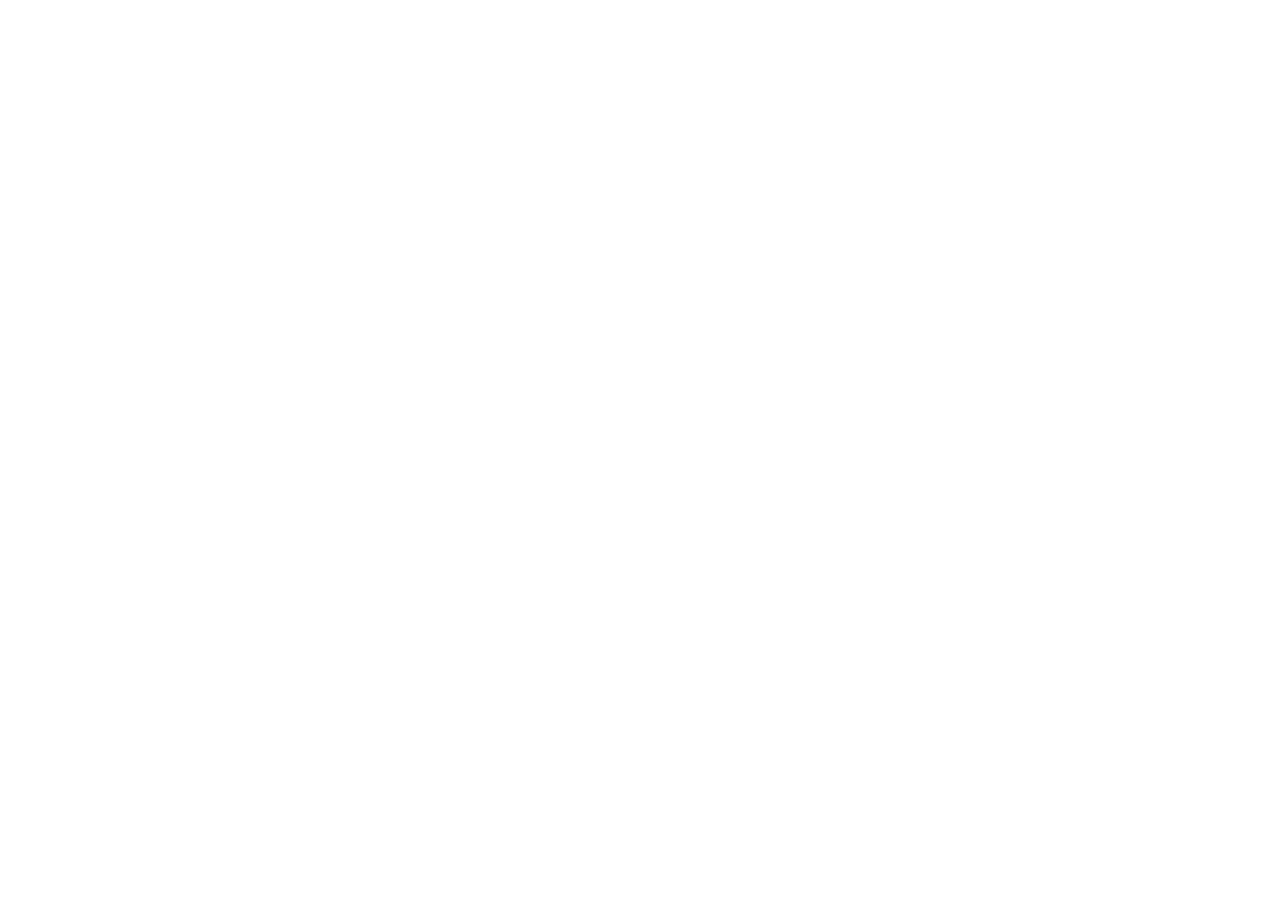
==== index.html @ e0b76adb "First commit" ====
<html lang="en">
<head>
    <meta charset="UTF-8">
    <meta http-equiv="X-UA-Compatible" content="IE=edge">
    <meta name="viewport" content="width=device-width, initial-scale=1.0">
    <title>Document</title>
    <link rel="stylesheet" href="style.css">
</head>
<body>
    









    <script src="app.js"></script>
</body>
</html>
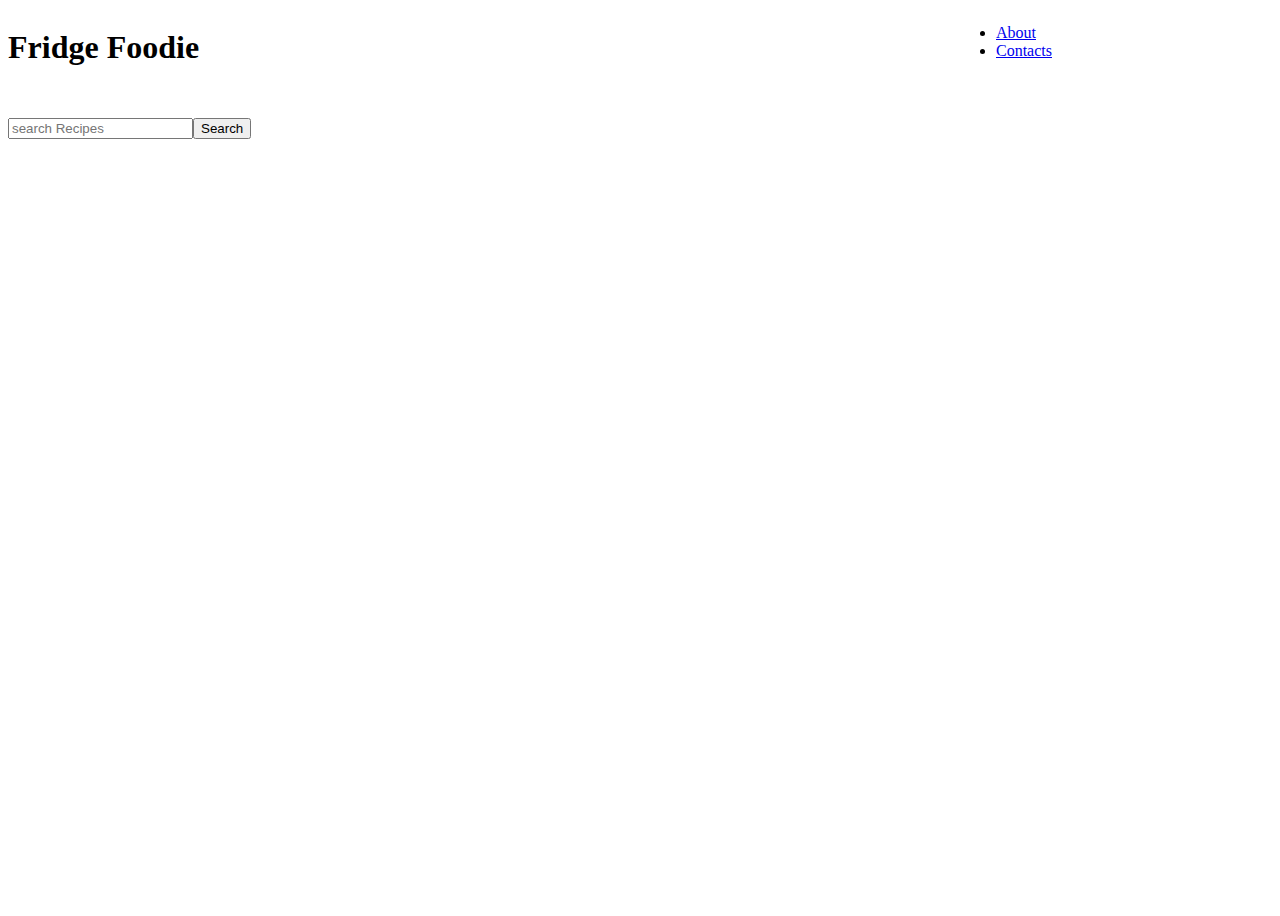
==== commit 2aab9b76: "update" ====
--- a/index.html
+++ b/index.html
@@ -1,22 +1,37 @@
 <html lang="en">
-<head>
-    <meta charset="UTF-8">
-    <meta http-equiv="X-UA-Compatible" content="IE=edge">
-    <meta name="viewport" content="width=device-width, initial-scale=1.0">
+  <head>
+    <meta charset="UTF-8" />
+    <meta http-equiv="X-UA-Compatible" content="IE=edge" />
+    <meta name="viewport" content="width=device-width, initial-scale=1.0" />
     <title>Document</title>
-    <link rel="stylesheet" href="style.css">
-</head>
-<body>
-    
+    <link rel="stylesheet" href="style.css" />
+  </head>
+  <body>
+    <div class="heading">
+      <h1>Fridge Foodie</h1>
+    </div>
+    <div class="navbar">
+      <nav>
+        <div class="navList">
+          <ul>
+            <li><a href="about.html">About</a></li>
+            <li><a href="contact.html">Contacts</a></li>
+          </ul>
+        </div>
+      </nav>
+    </div>
+    <div id="inputBar">
+      <span>
+        <input
+          id="userInput"
+          type="string"
+          placeholder="search Recipes"
+        /><button id="search">Search</button>
+      </span>
+    </div>
 
-
-
-
-
-
-
-
-
+    <div id="container"></div>
+<div id="footer"></div>
     <script src="app.js"></script>
-</body>
-</html>+  </body>
+</html>
--- a/style.css
+++ b/style.css
@@ -0,0 +1,64 @@
+body{
+    display: grid;
+    height: 100vh;
+    grid-template-columns: 1fr 1fr 1fr 1fr;
+    grid-template-rows: .5fr .3fr  3.1fr .2fr ;
+    grid-template-areas: 
+    "heading heading heading navList"
+    "inputBar inputBar inputBar navList"
+    "cards cards cards cards"
+    "footer footer footer footer"
+;}
+
+.heading{
+    grid-area: heading;
+}
+
+#inputBar{
+    grid-area: inputBar;
+}
+
+
+.navbar{
+    grid-area: navList;
+}
+
+#footer{
+    grid-area: footer;
+}
+
+
+
+
+.card{
+    
+    height: 25rem;
+    width: 25rem;
+    
+}
+img {
+    object-fit: contain;
+    max-width: 100%;
+    max-height: 100%;
+}
+#container{
+    grid-area: cards;
+    display: grid;
+    grid-gap: 10px;
+    grid-template-columns: auto auto auto auto;
+    grid-template-rows: auto;
+    padding: 10px;
+
+}
+.card-body{
+    height: auto;
+    width: auto;
+}
+
+@media only screen and (max-width:750px){
+    
+    #container{
+        grid-template-columns: auto;
+        grid-template-rows: max-content;
+    }
+}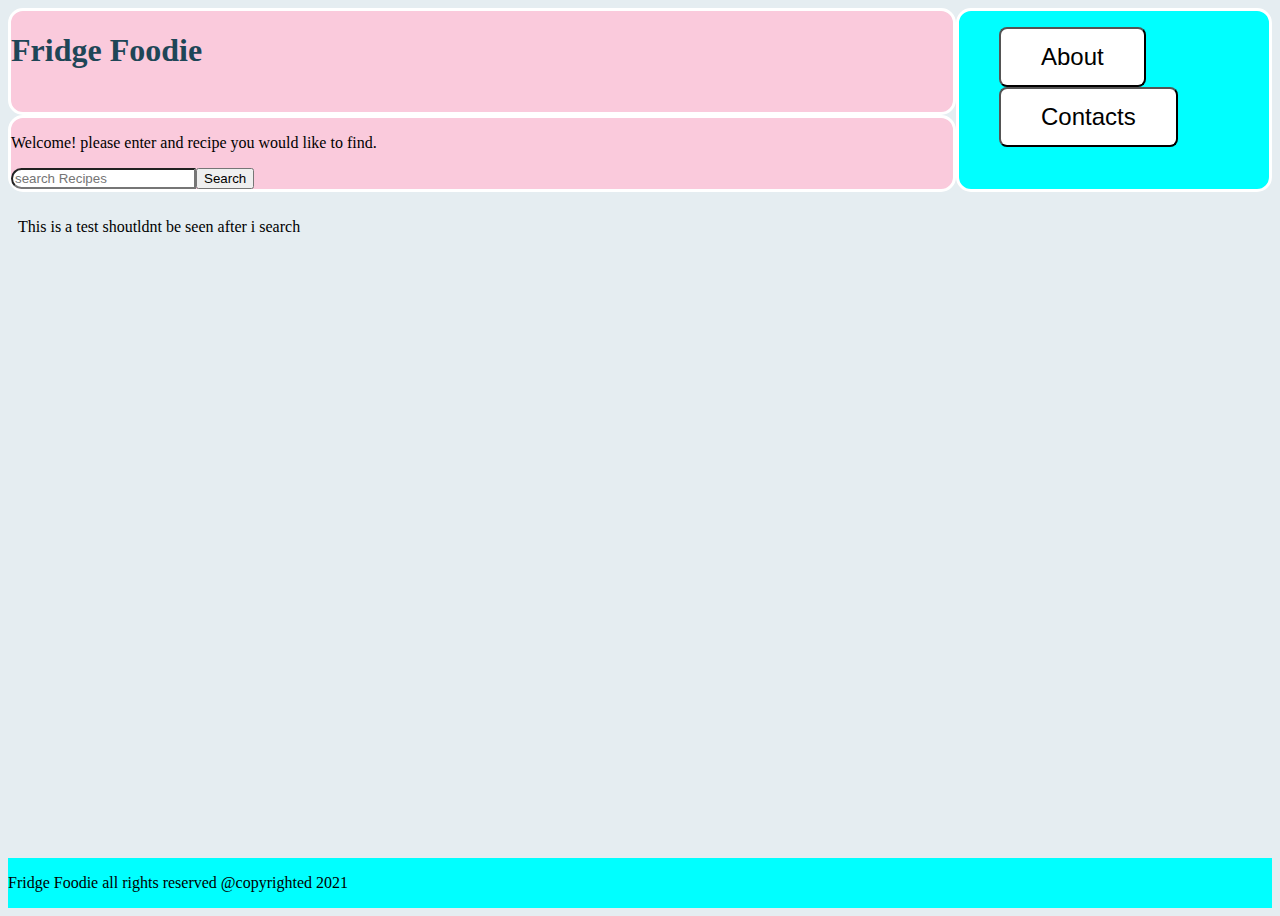
==== commit ddcc7023: "third commit" ====
--- a/index.html
+++ b/index.html
@@ -14,14 +14,29 @@
       <nav>
         <div class="navList">
           <ul>
-            <li><a href="about.html">About</a></li>
-            <li><a href="contact.html">Contacts</a></li>
+            <div>
+              <li>
+                <a href="about.html"
+                  ><button class="navButton">About</button></a
+                >
+              </li>
+            </div>
+            <div>
+              <li>
+                <a href="contact.html"
+                  ><button class="navButton">Contacts</button></a
+                >
+              </li>
+            </div>
           </ul>
         </div>
       </nav>
     </div>
     <div id="inputBar">
       <span>
+        <p id="inputParagraph">
+          Welcome! please enter and recipe you would like to find.
+        </p>
         <input
           id="userInput"
           type="string"
@@ -30,8 +45,12 @@
       </span>
     </div>
 
-    <div id="container"></div>
-<div id="footer"></div>
+    <div id="container">
+      <p>This is a test shoutldnt be seen after i search</p>
+    </div>
+    <div class="footer">
+      <p>Fridge Foodie all rights reserved @copyrighted 2021</p>
+    </div>
     <script src="app.js"></script>
   </body>
 </html>
--- a/style.css
+++ b/style.css
@@ -1,64 +1,217 @@
-body{
-    display: grid;
-    height: 100vh;
-    grid-template-columns: 1fr 1fr 1fr 1fr;
-    grid-template-rows: .5fr .3fr  3.1fr .2fr ;
-    grid-template-areas: 
+body {
+  background-color: rgb(229, 237, 241);
+  display: grid;
+  height: 100vh;
+  grid-template-columns: 1fr 1fr 1fr 1fr;
+  grid-template-rows: 0.5fr 0.3fr 3.1fr 0.2fr;
+  grid-template-areas:
     "heading heading heading navList"
     "inputBar inputBar inputBar navList"
     "cards cards cards cards"
-    "footer footer footer footer"
-;}
-
-.heading{
-    grid-area: heading;
-}
-
-#inputBar{
-    grid-area: inputBar;
-}
-
-
-.navbar{
-    grid-area: navList;
-}
-
-#footer{
-    grid-area: footer;
-}
-
-
-
-
-.card{
+    "footer footer footer footer";
+}
+
+li {
+  list-style-type: none;
+}
+
+.heading {
+  color: rgb(30, 70, 87);
+  background-color: rgb(250, 202, 220);
+  grid-area: heading;
+  border-radius: 15px;
+  border-color: white;
+  border-style: solid;
+}
+
+#inputBar {
+  grid-area: inputBar;
+  background-color: rgb(250, 202, 220);
+  border-radius: 15px;
+  border-style: solid;
+  border-color: white
+}
+#userInput {
+  border-radius: 15px 0 0 15px;
+}
+
+.navbar {
     
-    height: 25rem;
-    width: 25rem;
-    
-}
-img {
-    object-fit: contain;
-    max-width: 100%;
-    max-height: 100%;
-}
-#container{
+  color: white;
+  position: static;
+  grid-area: navList;
+  background-color: aqua;
+  border-style: solid;
+  border-radius: 15px;
+}
+.navButton{
+    background-color:white ;
+    border-radius: 8px;
+    font-size: 24px;
+    padding: 14px 40px;
+    transition-duration: 0.6s;
+    float: left;
+}
+.navButton:hover{
+    background-color: aqua;
+    box-shadow: 0 12px 16px 0 rgba(236, 63, 236, 0.911), 0 17px 50px 0 rgba(236, 63, 236, 0.911);
+    border-color:rgba(236, 63, 236, 0.911) ;
+}
+
+.footer {
+  background-color: aqua;
+  grid-area: footer;
+}
+
+.card {
+  background-color: white;
+  height: 450px;
+  width: 300px;
+  margin: 10px;
+  border-radius: 15px;
+  transition: all 1s ease-in-out;
+}
+.card-img-top {
+  max-width: 300px;
+  min-width: 300px;
+  max-height: 170px;
+  border-radius: 15px 15px 0 0;
+}
+a.vidButton {
+  appearance: button;
+
+  text-decoration: none;
+  
+}
+.vidButton{
+    background-color: white;
+  transition-duration: 0.6s;
+  border-radius: 8px;
+}
+.vidButton:hover{
+background-color: aqua;
+box-shadow: 0 12px 16px 0 rgba(236, 63, 236, 0.911), 0 17px 50px 0 rgba(236, 63, 236, 0.911);
+border-color:rgba(236, 63, 236, 0.911) ;
+
+}
+
+#container {
+  grid-area: cards;
+  display: grid;
+  grid-gap: 10px;
+  grid-template-columns: auto auto auto auto;
+  grid-template-rows: auto;
+  padding: 10px;
+}
+.card-title {
+  margin: 10px;
+  padding: 10px;
+}
+.card-text {
+  font-family: "Times New Roman", Times, serif;
+  max-height: 200px;
+  width: fit-content;
+  padding: 10px;
+}
+/* about page style */
+#aboutContainer{
     grid-area: cards;
-    display: grid;
-    grid-gap: 10px;
-    grid-template-columns: auto auto auto auto;
-    grid-template-rows: auto;
-    padding: 10px;
-
-}
-.card-body{
-    height: auto;
-    width: auto;
-}
-
-@media only screen and (max-width:750px){
-    
-    #container{
-        grid-template-columns: auto;
-        grid-template-rows: max-content;
-    }
-}+}
+/* about page style end */
+#about{
+    color: black;
+}
+#aboutParagraph{
+    color: black;
+}
+/* The sticky class is added to the navbar with JS when it reaches its scroll position */
+.sticky {
+  position: fixed;
+  top: 0;
+  width: 100%;
+}
+
+/* Add some top padding to the page content to prevent sudden quick movement (as the navigation bar gets a new position at the top of the page (position:fixed and top:0) */
+.sticky + .content {
+  padding-top: 60px;
+}
+
+/* contact form styling */
+#formParagraph {
+  color: rgb(0, 0, 0);
+  font-size: large;
+  grid-area: inputBar;
+}
+.ContactForm {
+  grid-area: cards;
+  height: 500px;
+  max-width: 600px;
+  width: 100%;
+  padding: 25px;
+  margin: 20px;
+  background: aqua;
+  border-radius: 15px;
+}
+
+.ContactForm .Formtitle {
+  font-size: 25px;
+  font-weight: 1000;
+  position: relative;
+}
+
+.ContactForm form .user-details {
+  color: black;
+  font: bold;
+  display: flex;
+  flex-wrap: wrap;
+  justify-content: space-around;
+  margin: 20px 0 12px 0;
+}
+
+.user-details .input input {
+  height: 45px;
+  width: 100%;
+  padding-left: 15px;
+  font-size: 16px;
+}
+.user-details .input .input-message .details form {
+  display: block;
+  margin-bottom: 5px;
+  font-weight: 1000;
+  font: bold;
+}
+.input-message textarea {
+  height: 200px;
+  width: 100%;
+  margin: 20px 0 12px -15px;
+  padding-left: 10px;
+  font-size: 16px;
+}
+form .button {
+  height: 30px;
+  margin: 15px;
+}
+form .button input {
+  height: 100%;
+  width: 50%;
+  font-size: 18px;
+  font-weight: 500;
+}
+form .button input:hover {
+  background: aqua;
+}
+#contactfooter {
+  grid-area: footer;
+}
+/* contact form stlye end */
+
+@media only screen and (max-width: 750px) {
+  #container {
+    grid-template-columns: auto;
+    grid-template-rows: max-content;
+  }
+}
+.card:hover {
+  transform: scale(1.3);
+  transition: all 1s ease-in-out;
+}
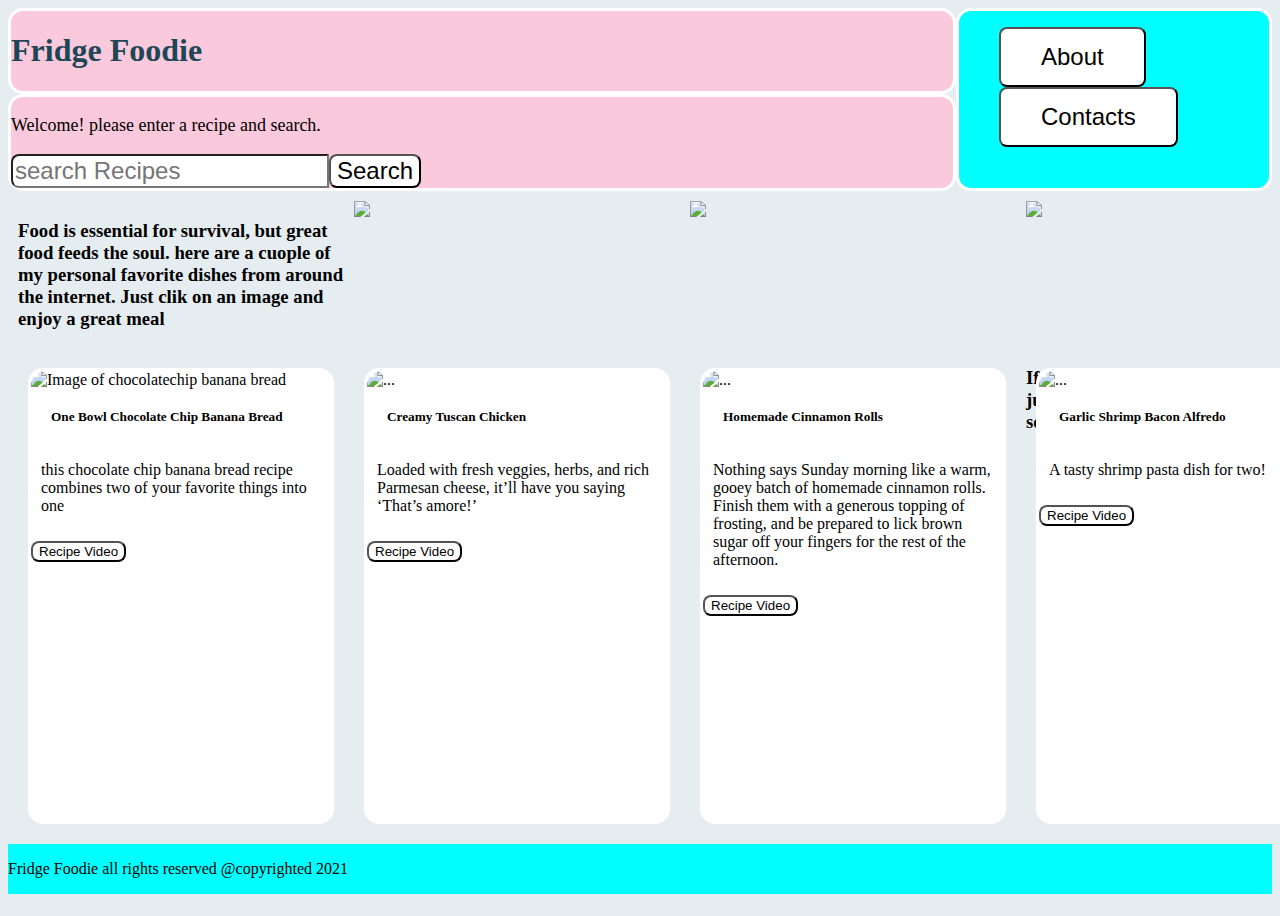
==== commit 72ca920f: "4th commit" ====
--- a/index.html
+++ b/index.html
@@ -4,7 +4,7 @@
     <meta http-equiv="X-UA-Compatible" content="IE=edge" />
     <meta name="viewport" content="width=device-width, initial-scale=1.0" />
     <title>Document</title>
-    <link rel="stylesheet" href="style.css" />
+    <link rel="stylesheet" href="CSS/style.css" />
   </head>
   <body>
     <div class="heading">
@@ -16,14 +16,14 @@
           <ul>
             <div>
               <li>
-                <a href="about.html"
+                <a href="pages/about.html"
                   ><button class="navButton">About</button></a
                 >
               </li>
             </div>
             <div>
               <li>
-                <a href="contact.html"
+                <a href="pages/contact.html"
                   ><button class="navButton">Contacts</button></a
                 >
               </li>
@@ -34,9 +34,7 @@
     </div>
     <div id="inputBar">
       <span>
-        <p id="inputParagraph">
-          Welcome! please enter and recipe you would like to find.
-        </p>
+        <p id="inputParagraph">Welcome! please enter a recipe and search.</p>
         <input
           id="userInput"
           type="string"
@@ -46,11 +44,108 @@
     </div>
 
     <div id="container">
-      <p>This is a test shoutldnt be seen after i search</p>
+      <div id="faveRecPara">
+        <div>
+          <h3 class="h3Paragraph">
+            Food is essential for survival, but great food feeds the soul. here
+            are a cuople of my personal favorite dishes from around the
+            internet. Just clik on an image and enjoy a great meal
+          </h3>
+        </div>
+      </div>
+      <div class="faveRecipes">
+        <div class="fave">
+          <a href="https://www.myforkinglife.com/jamaican-oxtails/"
+            ><img
+              class="faveRecipesimg"
+              src="https://www.myforkinglife.com/wp-content/uploads/2019/07/jamaican-oxtail-1.jpg.webp"
+          /></a>
+        </div>
+      </div>
+      <div class="faveRecipes">
+        <div class="fave">
+          <a href="https://www.justonecookbook.com/japanese-beef-curry/"
+            ><img
+              class="faveRecipesimg"
+              src="https://v1.nitrocdn.com/KQYMGOLIdXGmoAcyJsPOrQDKktgCbwtG/assets/static/optimized/rev-164325c/wp-content/uploads/2014/04/Beef-Curry-II-600x900.jpg"
+          /></a>
+        </div>
+      </div>
+      <dive class="faceRecipes">
+        <div class="fave">
+          <a href="https://tasty.co/recipe/ultimate-brownies"
+            ><img
+              class="faveRecipesimg"
+              src="https://img.buzzfeed.com/thumbnailer-prod-us-east-1/video-api/assets/166813.jpg"
+          /></a>
+          <h3 class="h3Paragraph">
+            If none of these recipes suit your tast, just enter what your craving in the search bar and happy cooking!
+          </h3>
+        </div>
+      </dive>
+      <div class="card">
+        <img
+          src="https://img.buzzfeed.com/thumbnailer-prod-us-east-1/55ac7efd43d74a6ead6576b4bfb28d7e/FB_Syphus_BananaBread_v3.jpg?resize=600:*&output-format=auto&output-quality=auto"
+          class="card-img-top"
+          alt="Image of chocolatechip banana bread"
+        />
+        <h5 class="card-title">One Bowl Chocolate Chip Banana Bread</h5>
+        <p class="card-text">
+          this chocolate chip banana bread recipe combines two of your favorite
+          things into one
+        </p>
+        <a href="https://tasty.co/recipe/one-bowl-chocolate-chip-banana-bread"
+          ><button class="vidButton">Recipe Video</button></a
+        >
+      </div>
+      <div class="card">
+        <img
+          src="https://img.buzzfeed.com/thumbnailer-prod-us-east-1/1c4c0c0dece7467c9c4175cb759ed6a7/BFV14220_3CourseTuscanChickenDinner-FB.jpg?resize=600:*&output-format=auto&output-quality=auto"
+          class="card-img-top"
+          alt="..."
+        />
+        <h5 class="card-title">Creamy Tuscan Chicken</h5>
+        <p class="card-text">
+          Loaded with fresh veggies, herbs, and rich Parmesan cheese, it’ll have
+          you saying ‘That’s amore!’
+        </p>
+        <a href="https://tasty.co/recipe/creamy-tuscan-chicken"
+          ><button class="vidButton">Recipe Video</button></a
+        >
+      </div>
+      <div class="card">
+        <img
+          src="https://img.buzzfeed.com/video-api-prod/assets/9d589367531e4c12a4937e30e521c865/fbthumb.jpg?resize=600:*&output-format=auto&output-quality=auto"
+          class="card-img-top"
+          alt="..."
+        />
+        <h5 class="card-title">Homemade Cinnamon Rolls</h5>
+        <p class="card-text">
+          Nothing says Sunday morning like a warm, gooey batch of homemade
+          cinnamon rolls. Finish them with a generous topping of frosting, and
+          be prepared to lick brown sugar off your fingers for the rest of the
+          afternoon.
+        </p>
+        <a href="https://tasty.co/recipe/homemade-cinnamon-rolls"
+          ><button class="vidButton">Recipe Video</button></a
+        >
+      </div>
+      <div class="card">
+        <img
+          src="https://img.buzzfeed.com/thumbnailer-prod-us-east-1/1c17e86f91b94748bf4cf52ba781c789/BFV16661_ShrimpAlfredoDinnerForTwoFINAL.jpg?resize=600:*&output-format=auto&output-quality=auto"
+          class="card-img-top"
+          alt="..."
+        />
+        <h5 class="card-title">Garlic Shrimp Bacon Alfredo</h5>
+        <p class="card-text">A tasty shrimp pasta dish for two!</p>
+        <a href="https://tasty.co/recipe/garlic-bacon-shrimp-alfredo"
+          ><button class="vidButton">Recipe Video</button></a
+        >
+      </div>
     </div>
     <div class="footer">
       <p>Fridge Foodie all rights reserved @copyrighted 2021</p>
     </div>
-    <script src="app.js"></script>
+    <script src="JS/app.js"></script>
   </body>
 </html>
--- a/CSS/style.css
+++ b/CSS/style.css
@@ -0,0 +1,255 @@
+body {
+  background-color: rgb(229, 237, 241);
+  display: grid;
+  height: 100vh;
+  grid-template-columns: 1fr 1fr 1fr 1fr;
+  grid-template-rows: 0.5fr 0.3fr 3.1fr 0.2fr;
+  grid-template-areas:
+    "heading heading heading navList"
+    "inputBar inputBar inputBar navList"
+    "cards cards cards cards"
+    "footer footer footer footer";
+}
+
+li {
+  list-style-type: none;
+}
+
+.heading {
+  color: rgb(30, 70, 87);
+  background-color: rgb(250, 202, 220);
+  grid-area: heading;
+  border-radius: 15px;
+  border-color: white;
+  border-style: solid;
+}
+/* input bar style */
+#inputBar {
+  grid-area: inputBar;
+  background-color: rgb(250, 202, 220);
+  border-radius: 15px;
+  border-style: solid;
+  border-color: white;
+}
+#userInput {
+  border-radius: 8px 0 0 8px;
+  font-size: 24px;
+}
+#inputParagraph {
+  font-size: large;
+}
+#search {
+  font-size: 24px;
+  background-color: white;
+  border-radius: 8px;
+}
+#search:hover {
+  background-color: aqua;
+  box-shadow: 0 12px 16px 0 rgba(236, 63, 236, 0.774),
+    0 17px 50px 0 rgba(236, 63, 236, 0.726);
+  border-color: rgba(236, 63, 236, 0.911);
+}
+/* input bar style end */
+
+.navbar {
+  color: white;
+  position: static;
+  grid-area: navList;
+  background-color: aqua;
+  border-style: solid;
+  border-radius: 15px;
+}
+.navButton {
+  background-color: white;
+  border-radius: 8px;
+  font-size: 24px;
+  padding: 14px 40px;
+  transition-duration: 0.6s;
+  float: left;
+}
+.navButton:hover {
+  background-color: aqua;
+  box-shadow: 0 12px 16px 0 rgba(236, 63, 236, 0.774),
+    0 17px 50px 0 rgba(236, 63, 236, 0.726);
+  border-color: rgba(236, 63, 236, 0.911);
+}
+.faveRecipes{
+   display: inline-block;
+}
+.faveRecipesimg{
+  
+  max-width: 100%;
+  min-width: 32%;
+ max-height: 32%;
+ min-height: 100%;
+}
+.faveRecipesimg:hover{
+  opacity: 0.5;
+}
+
+.footer {
+  background-color: aqua;
+  grid-area: footer;
+}
+
+/* card styleing */
+.card {
+  background-color: white;
+  height: 450px;
+  width: 300px;
+  margin: 10px;
+  border-radius: 15px;
+  transition: all 1s ease-in-out;
+  border-color: white;
+  border-style: solid;
+}
+.card-img-top {
+  max-width: 300px;
+  min-width: 300px;
+  max-height: 170px;
+  border-radius: 15px 15px 0 0;
+}
+a.vidButton {
+  appearance: button;
+
+  text-decoration: none;
+}
+.vidButton {
+  background-color: white;
+  transition-duration: 0.6s;
+  border-radius: 8px;
+}
+.vidButton:hover {
+  background-color: aqua;
+  box-shadow: 0 12px 16px 0 rgba(236, 63, 236, 0.602),
+    0 17px 50px 0 rgba(236, 63, 236, 0.527);
+  border-color: rgba(236, 63, 236, 0.911);
+}
+.card:hover {
+  transform: scale(1.2);
+  transition: all 1s ease-in-out;
+  box-shadow: 0 12px 16px 0 rgba(236, 63, 236, 0.602),
+  0 17px 50px 0 rgba(236, 63, 236, 0.527);
+border-color: rgba(236, 63, 236, 0.911);
+}
+
+#container {
+  grid-area: cards;
+  display: grid;
+  grid-gap: 10px;
+  grid-template-columns: auto auto auto auto;
+  grid-template-rows: auto;
+  padding: 10px;
+}
+.card-title {
+  margin: 10px;
+  padding: 10px;
+}
+.card-text {
+  font-family: "Times New Roman", Times, serif;
+  max-height: 200px;
+  width: fit-content;
+  padding: 10px;
+}
+/* card styling end */
+
+/* about page style */
+#aboutContainer {
+  grid-area: cards;
+}
+/* about page style end */
+#about {
+  color: black;
+}
+#aboutParagraph {
+  color: black;
+}
+/* The sticky class is added to the navbar with JS when it reaches its scroll position */
+.sticky {
+  position: fixed;
+  top: 0;
+  width: 100%;
+}
+
+/* Add some top padding to the page content to prevent sudden quick movement (as the navigation bar gets a new position at the top of the page (position:fixed and top:0) */
+.sticky + .content {
+  padding-top: 60px;
+}
+
+/* contact form styling */
+#formParagraph {
+  color: rgb(0, 0, 0);
+  font-size: large;
+  grid-area: inputBar;
+}
+.ContactForm {
+  grid-area: cards;
+  height: 500px;
+  max-width: 600px;
+  width: 100%;
+  padding: 25px;
+  margin: 20px;
+  background: aqua;
+  border-radius: 15px;
+}
+
+.ContactForm .Formtitle {
+  font-size: 25px;
+  font-weight: 1000;
+  position: relative;
+}
+
+.ContactForm form .user-details {
+  color: black;
+  font: bold;
+  display: flex;
+  flex-wrap: wrap;
+  justify-content: space-around;
+  margin: 20px 0 12px 0;
+}
+
+.user-details .input input {
+  height: 45px;
+  width: 100%;
+  padding-left: 15px;
+  font-size: 16px;
+}
+.user-details .input .input-message .details form {
+  display: block;
+  margin-bottom: 5px;
+  font-weight: 1000;
+  font: bold;
+}
+.input-message textarea {
+  height: 200px;
+  width: 100%;
+  margin: 20px 0 12px -15px;
+  padding-left: 10px;
+  font-size: 16px;
+}
+form .button {
+  height: 30px;
+  margin: 15px;
+}
+form .button input {
+  height: 100%;
+  width: 50%;
+  font-size: 18px;
+  font-weight: 500;
+}
+form .button input:hover {
+  background: aqua;
+}
+#contactfooter {
+  grid-area: footer;
+}
+/* contact form stlye end */
+
+
+
+@media only screen and (max-width: 750px) {
+  #container {
+    grid-template-columns: auto;
+    grid-template-rows: max-content;
+  }
+}
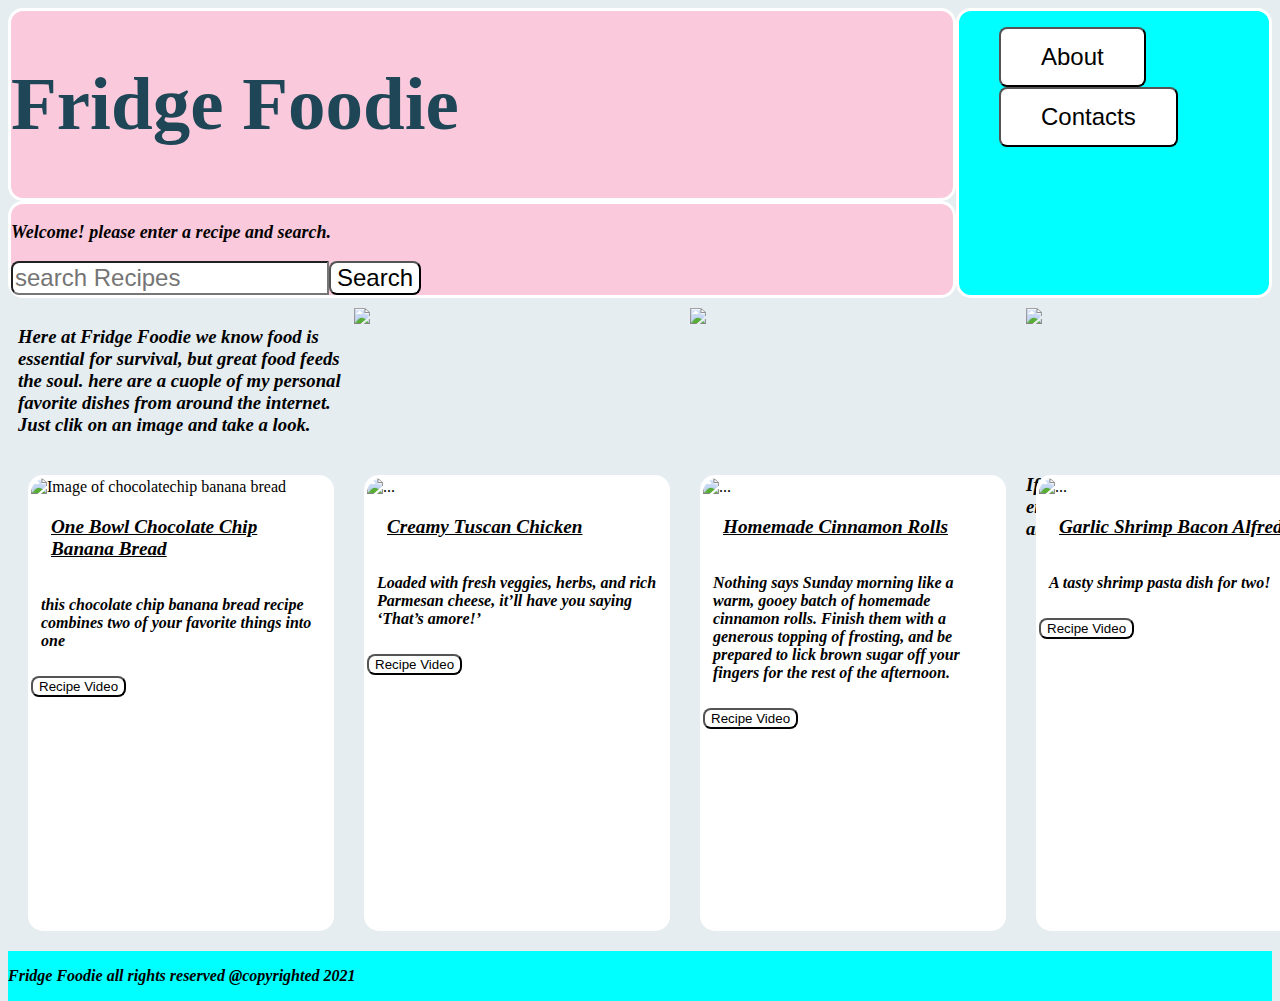
==== commit 7bde4ed7: "5th commit" ====
--- a/index.html
+++ b/index.html
@@ -47,9 +47,9 @@
       <div id="faveRecPara">
         <div>
           <h3 class="h3Paragraph">
-            Food is essential for survival, but great food feeds the soul. here
+           Here at Fridge Foodie we know food is essential for survival, but great food feeds the soul. here
             are a cuople of my personal favorite dishes from around the
-            internet. Just clik on an image and enjoy a great meal
+            internet. Just clik on an image and take a look.
           </h3>
         </div>
       </div>
@@ -146,6 +146,7 @@
     <div class="footer">
       <p>Fridge Foodie all rights reserved @copyrighted 2021</p>
     </div>
+    
     <script src="JS/app.js"></script>
   </body>
 </html>
--- a/CSS/style.css
+++ b/CSS/style.css
@@ -10,6 +10,17 @@
     "cards cards cards cards"
     "footer footer footer footer";
 }
+h1{
+  font-family: 'Brush Script MT', cursive;
+  font-size: 75px;
+}
+p{
+  font-style: oblique;
+  font-weight: 700;
+}
+h3, h2{
+  font-style: oblique;
+}
 
 li {
   list-style-type: none;
@@ -144,6 +155,9 @@
 .card-title {
   margin: 10px;
   padding: 10px;
+  font-style: oblique;
+  font-size: larger;
+  text-decoration: underline;
 }
 .card-text {
   font-family: "Times New Roman", Times, serif;
@@ -244,7 +258,10 @@
   grid-area: footer;
 }
 /* contact form stlye end */
-
+.sePic{
+  max-width: 300px;
+  max-height: 300px;
+}
 
 
 @media only screen and (max-width: 750px) {
